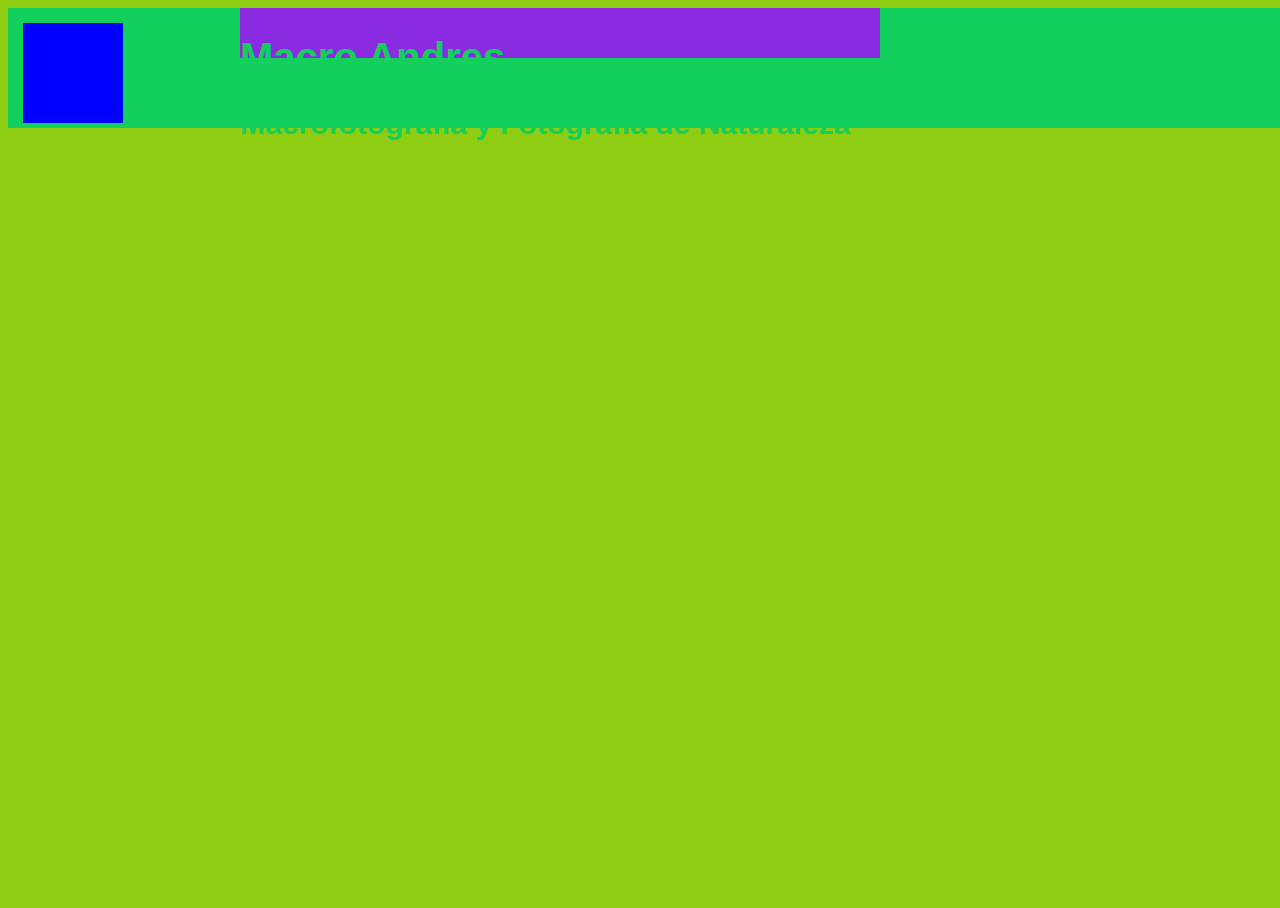
==== welcome.html @ 12e9157b "se crea repositorio de proyecto personal MACRO Andres" ====
<!DOCTYPE html> 
<html lang="en">
<head>
    <meta charset="UTF-8">
    <meta name="viewport" content="width=device-width, initial-scale=1.0">
    <link rel="stylesheet" href="css/style.css">
    <title>Macro Andres</title>
</head>
<body>
    <div class="contenedor">
        <div class="header">
            <div class='logo'>
                <div img src="./img/LOGO Macro Andres.png" alt="Logo MA" id="logo"></div>
            </div>
                <div class="contenedornombre">
                    <div class="nombre">
                        <h1>Macro Andres</h1>
                        <h2>Macrofotografía y Fotografía de Naturaleza</h2>
                    </div>
        </div>
        <section class="section"></section>

        <nav class="nav"></nav>
        <fotosNav class="fotosNav"></fotosNav>
        <footer class="footer"></footer>
    </div>

</body>
</html>
---- css/style.css ----
@font-face {
    font-family: 'saudagar', 'saudagar';
    src: url(./fuente/saudagar.ttf);
}
body ,html {
    width: 100%;
    height: 100vh;
    background-color: rgb(143, 205, 19);
}
.contenedor {
    width: 100%;
}
.header {
    width: 100%;
    height: 120px;
    background-color: #12d05b;
    display: flex;
    justify-content: space-between;    
}
.logo { 
    height: 100px;
    width: 100px;
    margin: 30px;
    margin: 15px;
    background-color: blue;
}
.contenedornombre {
    width: 50%;
    height: 400px;
    display: flex;
    width: 50%;
    height: 50px;
    background-color: blueviolet;
}
.nombre {
    font-size: 20px;
    font-weight: bold;
    font-family: 'saudagar' , sans-serif;
    color: #12d05b;
}

.nav {

}
.fotosNav {

}
.footer {

}
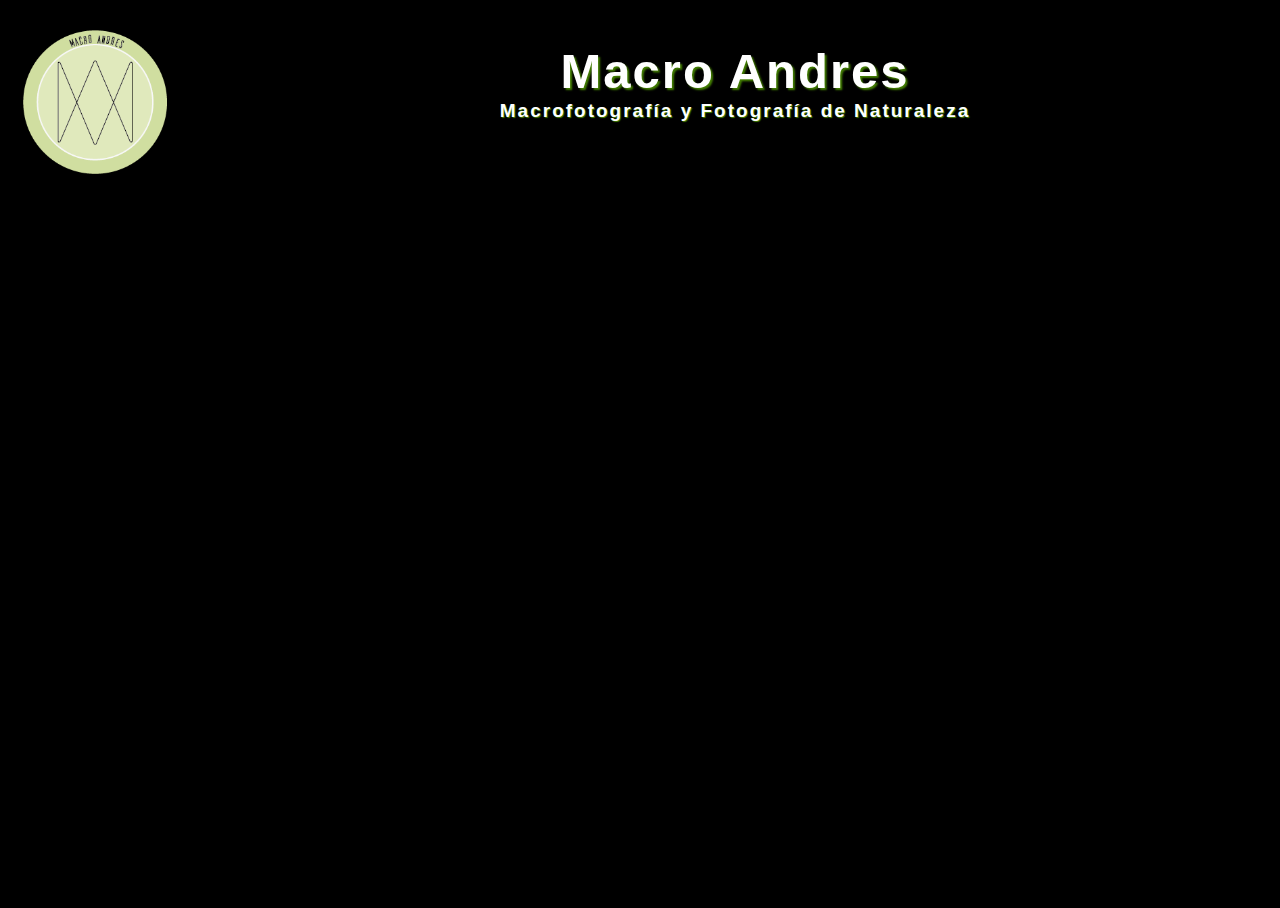
==== commit 8869fea0: "avance de la pagina en el CSS" ====
--- a/welcome.html
+++ b/welcome.html
@@ -10,13 +10,15 @@
     <div class="contenedor">
         <div class="header">
             <div class='logo'>
-                <div img src="./img/LOGO Macro Andres.png" alt="Logo MA" id="logo"></div>
+                <img src="./img/LOGO Macro Andres.png" alt="Logo MA"/>
             </div>
                 <div class="contenedornombre">
-                    <div class="nombre">
-                        <h1>Macro Andres</h1>
-                        <h2>Macrofotografía y Fotografía de Naturaleza</h2>
+                    <div id="nombre">
+                        <h1 id="nombre">Macro Andres</h1>
+                        <h2 id="subtlt">Macrofotografía y Fotografía de Naturaleza</h2>
                     </div>
+                    
+                </div>  
         </div>
         <section class="section"></section>
 
--- a/css/style.css
+++ b/css/style.css
@@ -2,10 +2,14 @@
     font-family: 'saudagar', 'saudagar';
     src: url(./fuente/saudagar.ttf);
 }
+@font-face {
+    font-family: 'modern-Age' , 'modern-Age';
+    src: url(./fuente/modern-age.ttf);
+}
 body ,html {
     width: 100%;
     height: 100vh;
-    background-color: rgb(143, 205, 19);
+    background-color: rgb(0, 0, 0);
 }
 .contenedor {
     width: 100%;
@@ -13,30 +17,48 @@
 .header {
     width: 100%;
     height: 120px;
-    background-color: #12d05b;
     display: flex;
-    justify-content: space-between;    
+    justify-content: space-between;
+
 }
 .logo { 
-    height: 100px;
-    width: 100px;
-    margin: 30px;
+    height: 150px;
+    width: 150px;
     margin: 15px;
-    background-color: blue;
+}
+.logo img { 
+    width: 100%;
+    height: auto;
+    object-fit: cover;
 }
 .contenedornombre {
-    width: 50%;
-    height: 400px;
     display: flex;
-    width: 50%;
-    height: 50px;
-    background-color: blueviolet;
+    width: 90%;
+    height: 150px;
+    display: flex;
+    align-items: center;    
+    justify-content: center;
+    font-family: 'saudagar' , sans-serif;
+    flex-direction: column;
+    text-align: center;
 }
-.nombre {
-    font-size: 20px;
+
+#nombre {
+    font-size: 49px;
     font-weight: bold;
-    font-family: 'saudagar' , sans-serif;
-    color: #12d05b;
+    color: #ffffff;
+    margin: 0;
+    letter-spacing: 2px;
+    text-shadow: 2px 2px 2px rgba(132, 252, 3, 0.5);
+}
+#subtlt {
+    font-size: 19px;
+    font-family: 'morern-Age' , sans-serif;
+    margin: 1px;
+    color: white;
+    letter-spacing: 2px;
+    text-shadow: 1px 1px 1px rgba(132, 252, 3, 0.5);
+
 }
 
 .nav {
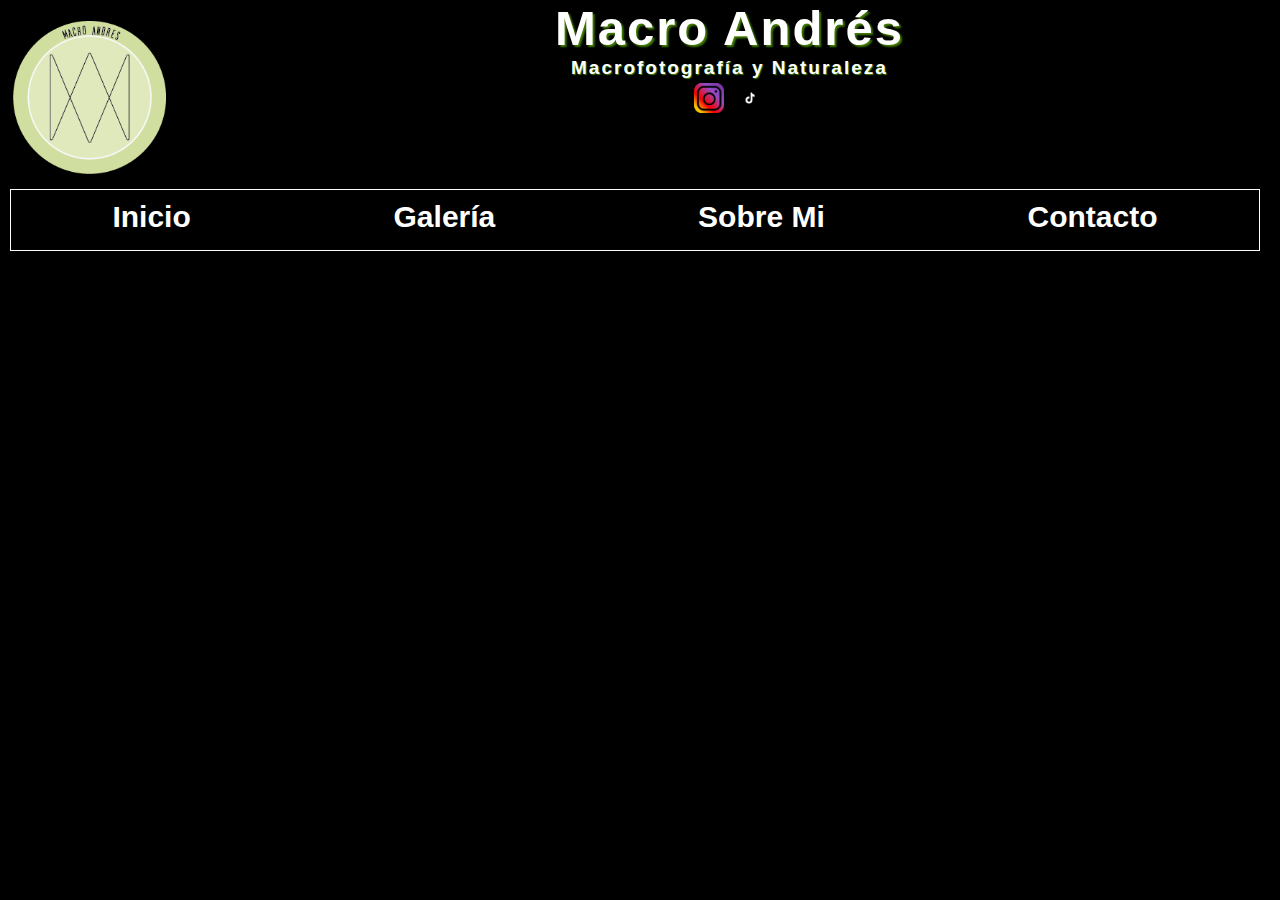
==== commit 41dbcaeb: "agrego barra de nav incluyendo CSS, falta pulir" ====
--- a/welcome.html
+++ b/welcome.html
@@ -14,15 +14,26 @@
             </div>
                 <div class="contenedornombre">
                     <div id="nombre">
-                        <h1 id="nombre">Macro Andres</h1>
-                        <h2 id="subtlt">Macrofotografía y Fotografía de Naturaleza</h2>
+                        <h1 id="nombre">Macro Andrés</h1>
+                        <h2 id="subtlt">Macrofotografía y Naturaleza</h2>
                     </div>
-                    
+                    <div id="redes">
+                        <div>
+                            <img src="./img/Instagram-Logo-PNG.png" alt="logo IG" />
+                            
+                            <img src="./img/logo tiktok.png" alt="logo TK" id="tk" text ="@dres.jpeg"/>
+                        </div>
+                    </div>
                 </div>  
         </div>
-        <section class="section"></section>
-
-        <nav class="nav"></nav>
+    <div nav class="nav">
+        <ul>
+            <li><a href="#">Inicio</a></li>
+            <li><a href="#">Galería</a></li>
+            <li><a href="#">Sobre Mi</a></li>
+            <li><a href="#">Contacto</a></li>
+        </ul>
+    </div>
         <fotosNav class="fotosNav"></fotosNav>
         <footer class="footer"></footer>
     </div>
--- a/css/style.css
+++ b/css/style.css
@@ -10,21 +10,27 @@
     width: 100%;
     height: 100vh;
     background-color: rgb(0, 0, 0);
+    overflow: hidden;
+    padding: 0;
+    margin: 0;
+    box-sizing: border-box;
 }
 .contenedor {
     width: 100%;
+    display: flex;
+    justify-content: space-around;
+    flex-direction: column;
 }
 .header {
     width: 100%;
     height: 120px;
     display: flex;
-    justify-content: space-between;
-
+    justify-content: space-around;
 }
 .logo { 
-    height: 150px;
-    width: 150px;
-    margin: 15px;
+    height: 160px;
+    width: 160px;
+    margin: 13px;
 }
 .logo img { 
     width: 100%;
@@ -58,12 +64,53 @@
     color: white;
     letter-spacing: 2px;
     text-shadow: 1px 1px 1px rgba(132, 252, 3, 0.5);
-
+}
+#redes {
+    justify-content: space-around;
+    display: flex;
+    width: 130px;
+    height: 100px;
+}
+#redes img {
+    width: 30px;
+    height: 30px;
+    margin: 3px;
+    border-radius: 5px;
+}
+.nav {
+    width: auto;
+    height: 40px;
+    padding: 10px;
+    margin-top: 69px;
+    margin-left: 10px;
+    margin-right: 20px;
+    border: 1px solid white;
+}
+.nav ul {
+    display: flex;
+    gap: 20px;
+    list-style: none;
+    margin: 0;
+    padding: 0;
+    display: flex;
+    justify-content: space-around;
+}
+.nav li {
+    font-size: 30px;
+    font-family: 'saudagar' , sans-serif;
+}
+.nav a {
+    color: white;
+    text-decoration: none;
+    font-weight: bold;
+}
+.nav a:hover {
+    color: black;
+    background-color: white;
+    border-radius: 5px;
+    padding: 5px;
 }
 
-.nav {
-
-}
 .fotosNav {
 
 }
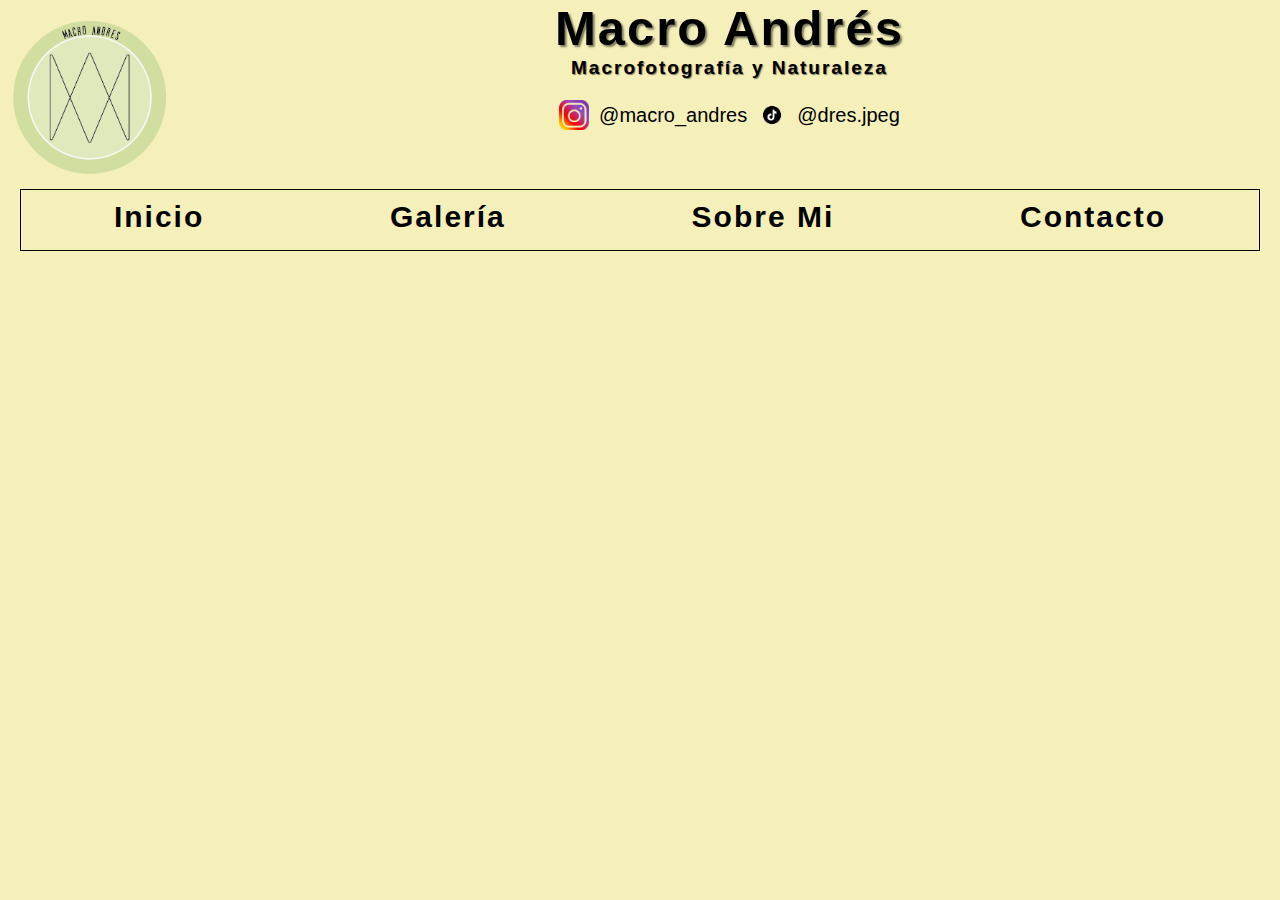
==== commit 1fc3376b: "redes y logos de redes organizados" ====
--- a/welcome.html
+++ b/welcome.html
@@ -18,10 +18,15 @@
                         <h2 id="subtlt">Macrofotografía y Naturaleza</h2>
                     </div>
                     <div id="redes">
-                        <div>
-                            <img src="./img/Instagram-Logo-PNG.png" alt="logo IG" />
-                            
-                            <img src="./img/logo tiktok.png" alt="logo TK" id="tk" text ="@dres.jpeg"/>
+                        <div class="redes-logos">
+                            <div class="red-social">
+                                <img src="./img/Instagram-Logo-PNG.png" alt="logo IG" id="logoigtk"/>
+                                    <text id="perfil">@macro_andres</text>
+                            </div>
+                            <div class="red-social">
+                                <img src="./img/logo tiktok.png" alt="logo TK" id="logoigtk"/>
+                                    <text id="perfil">@dres.jpeg</text>
+                            </div>
                         </div>
                     </div>
                 </div>  
--- a/css/style.css
+++ b/css/style.css
@@ -6,10 +6,15 @@
     font-family: 'modern-Age' , 'modern-Age';
     src: url(./fuente/modern-age.ttf);
 }
+text, h1, h2, h3, h4, h5, h6, p,li, ul, a {
+    margin: 0;
+    padding: 0;
+    color: black !important;
+}
 body ,html {
     width: 100%;
     height: 100vh;
-    background-color: rgb(0, 0, 0);
+    background-color: rgb(245, 240, 186);
     overflow: hidden;
     padding: 0;
     margin: 0;
@@ -42,7 +47,8 @@
     width: 90%;
     height: 150px;
     display: flex;
-    align-items: center;    
+    align-items: center;
+    align-content: space-around;
     justify-content: center;
     font-family: 'saudagar' , sans-serif;
     flex-direction: column;
@@ -55,7 +61,7 @@
     color: #ffffff;
     margin: 0;
     letter-spacing: 2px;
-    text-shadow: 2px 2px 2px rgba(132, 252, 3, 0.5);
+    text-shadow: 2px 2px 2px rgba(0, 0, 0, 0.5);
 }
 #subtlt {
     font-size: 19px;
@@ -63,28 +69,46 @@
     margin: 1px;
     color: white;
     letter-spacing: 2px;
-    text-shadow: 1px 1px 1px rgba(132, 252, 3, 0.5);
+    text-shadow: 1px 1px 1px rgba(0, 0, 0, 0.5);
 }
 #redes {
     justify-content: space-around;
+    align-content: start;
     display: flex;
-    width: 130px;
+    flex-direction: column;
+    width: 300px;
     height: 100px;
 }
-#redes img {
+#perfil {
+    color: white;
+    font-size: 20px;
+    align-content: center;
+    font-style: bold;
+}
+.redes-logos {
+    display: flex;
+    align-items: center;
+    gap: 10px;
+    padding: 10px;
+    justify-content: center;
+}
+.red-social img{
     width: 30px;
-    height: 30px;
-    margin: 3px;
-    border-radius: 5px;
+    height: auto
+}
+.red-social {
+    display: flex;
+    align-items: center;  
+    gap: 10px;
 }
 .nav {
     width: auto;
     height: 40px;
     padding: 10px;
     margin-top: 69px;
-    margin-left: 10px;
+    margin-left: 20px;
     margin-right: 20px;
-    border: 1px solid white;
+    border: 1px solid rgb(0, 0, 0);
 }
 .nav ul {
     display: flex;
@@ -98,6 +122,7 @@
 .nav li {
     font-size: 30px;
     font-family: 'saudagar' , sans-serif;
+    letter-spacing: 2px;
 }
 .nav a {
     color: white;
@@ -109,11 +134,4 @@
     background-color: white;
     border-radius: 5px;
     padding: 5px;
-}
-
-.fotosNav {
-
-}
-.footer {
-
 }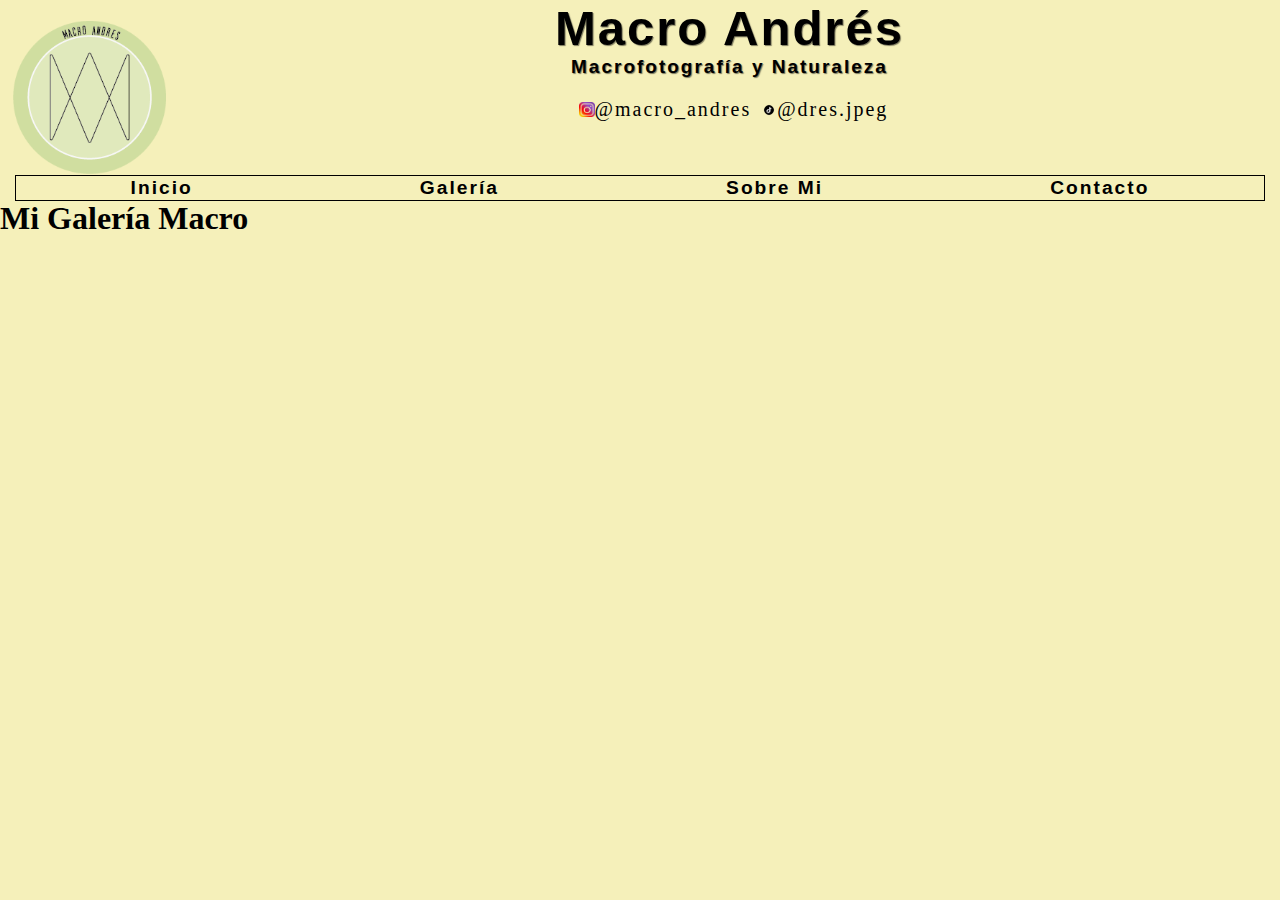
==== commit 768e89a8: "json de prueba" ====
--- a/welcome.html
+++ b/welcome.html
@@ -39,6 +39,14 @@
             <li><a href="#">Contacto</a></li>
         </ul>
     </div>
+
+    <div>
+        <h1>Mi Galería Macro</h1>
+        <div id="galeria"></div>
+    
+        <script src="script.js"></script>
+        </div>
+
         <fotosNav class="fotosNav"></fotosNav>
         <footer class="footer"></footer>
     </div>
--- a/css/style.css
+++ b/css/style.css
@@ -25,12 +25,14 @@
     display: flex;
     justify-content: space-around;
     flex-direction: column;
+    margin: 0;
+    padding: 0;
 }
 .header {
     width: 100%;
     height: 120px;
     display: flex;
-    justify-content: space-around;
+    align-content: space-around;
 }
 .logo { 
     height: 160px;
@@ -58,80 +60,83 @@
 #nombre {
     font-size: 49px;
     font-weight: bold;
-    color: #ffffff;
     margin: 0;
     letter-spacing: 2px;
-    text-shadow: 2px 2px 2px rgba(0, 0, 0, 0.5);
+    text-shadow: 1px 1px 1px rgba(0, 0, 0, 0.5);
 }
 #subtlt {
     font-size: 19px;
     font-family: 'morern-Age' , sans-serif;
-    margin: 1px;
-    color: white;
     letter-spacing: 2px;
     text-shadow: 1px 1px 1px rgba(0, 0, 0, 0.5);
 }
 #redes {
-    justify-content: space-around;
-    align-content: start;
     display: flex;
     flex-direction: column;
     width: 300px;
     height: 100px;
+    margin-top: 10px;
 }
 #perfil {
-    color: white;
     font-size: 20px;
     align-content: center;
     font-style: bold;
+    letter-spacing: 2px;
 }
 .redes-logos {
     display: flex;
     align-items: center;
+    width: 18rem;
     gap: 10px;
     padding: 10px;
     justify-content: center;
+    font-family:Cambria, Cochin, Georgia, Times, 'Times New Roman', serif
 }
 .red-social img{
-    width: 30px;
+    width: 1em;
     height: auto
 }
 .red-social {
     display: flex;
     align-items: center;  
-    gap: 10px;
+    justify-content: center;
+    margin: 0;
 }
 .nav {
     width: auto;
     height: 40px;
-    padding: 10px;
-    margin-top: 69px;
-    margin-left: 20px;
-    margin-right: 20px;
-    border: 1px solid rgb(0, 0, 0);
+    margin-top: 40px;
 }
 .nav ul {
     display: flex;
-    gap: 20px;
     list-style: none;
-    margin: 0;
-    padding: 0;
-    display: flex;
-    justify-content: space-around;
+    margin: 15px;
+    padding: 1px;
+    border: 0.1px solid rgb(0, 0, 0);
 }
 .nav li {
-    font-size: 30px;
+    display: flex;
+    font-size: 1.2rem;
     font-family: 'saudagar' , sans-serif;
     letter-spacing: 2px;
+    flex-grow: 2;
+    justify-content: center;
 }
 .nav a {
-    color: white;
     text-decoration: none;
     font-weight: bold;
 }
 .nav a:hover {
     color: black;
-    background-color: white;
+    background-color: rgba(238, 230, 3, 0.225);
     border-radius: 5px;
     padding: 5px;
+}
+#galeria {
+    display: flex;
+    flex-wrap: wrap;
+    justify-content: center;
+    align-items: center;
+    gap: 10px;
+    margin-top: 20px;
 }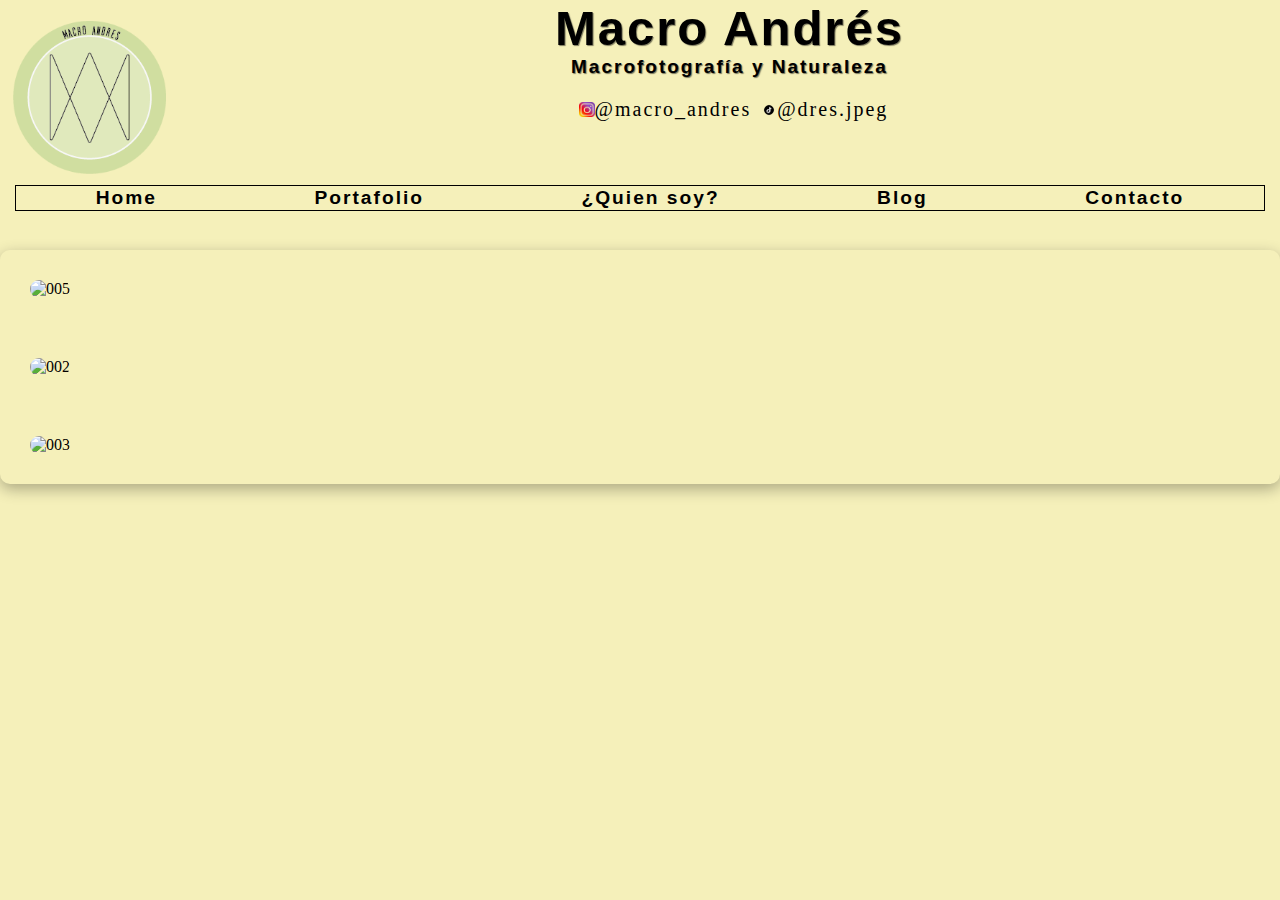
==== commit c59f0d25: "fotos agregadas" ====
--- a/welcome.html
+++ b/welcome.html
@@ -33,20 +33,23 @@
         </div>
     <div nav class="nav">
         <ul>
-            <li><a href="#">Inicio</a></li>
-            <li><a href="#">Galería</a></li>
-            <li><a href="#">Sobre Mi</a></li>
+            <li><a href="#">Home</a></li>
+            <li><a href="#">Portafolio</a></li>
+            <li><a href="#">¿Quien soy?</a></li>
+            <li><a href="#">Blog</a></li>
             <li><a href="#">Contacto</a></li>
         </ul>
     </div>
 
-    <div>
-        <h1>Mi Galería Macro</h1>
-        <div id="galeria"></div>
-    
-        <script src="script.js"></script>
+    <div class="carrusel">
+        <div class="carrusel-contenedor">
+            <div class="carrusel-imagenes">
+                <div class="carrusel-item"><img src="./img/fotos/005.jpg" alt="005"></div>
+                <div class="carrusel-item"><img src="./img/fotos/002.jpg" alt="002"></div>
+                <div class="carrusel-item"><img src="./img/fotos/003.jpg" alt="003"></div>
+            </div>
         </div>
-
+    </div>
         <fotosNav class="fotosNav"></fotosNav>
         <footer class="footer"></footer>
     </div>
--- a/css/style.css
+++ b/css/style.css
@@ -6,6 +6,17 @@
     font-family: 'modern-Age' , 'modern-Age';
     src: url(./fuente/modern-age.ttf);
 }
+/* @keyframes slide {
+    0% { transform: translateX(0%); }
+    20% { transform: translateX(0%); }  
+    25% { transform: translateX(-100%); }
+    45% { transform: translateX(-100%); } 
+    50% { transform: translateX(-200%); }
+    70% { transform: translateX(-200%); } 
+    75% { transform: translateX(-300%); }
+    95% { transform: translateX(-300%); } 
+    100% { transform: translateX(-400%); } 
+} */
 text, h1, h2, h3, h4, h5, h6, p,li, ul, a {
     margin: 0;
     padding: 0;
@@ -19,6 +30,8 @@
     padding: 0;
     margin: 0;
     box-sizing: border-box;
+    overflow: auto;
+
 }
 .contenedor {
     width: 100%;
@@ -105,7 +118,7 @@
 .nav {
     width: auto;
     height: 40px;
-    margin-top: 40px;
+    margin-top: 50px;
 }
 .nav ul {
     display: flex;
@@ -132,11 +145,28 @@
     border-radius: 5px;
     padding: 5px;
 }
-#galeria {
+
+.carrusel {
+    position: relative;
+    width: 100%;
+    border-radius: 10px;
+    margin-top: 40px;    
     display: flex;
-    flex-wrap: wrap;
     justify-content: center;
     align-items: center;
-    gap: 10px;
-    margin-top: 20px;
-}+    box-shadow: 0 5px 15px rgba(0, 0, 0, 0.3);
+}
+.carrusel-contenedor {
+    width: 100%;
+    animation: slide 10s infinite; 
+}
+.carrusel-imagneses {
+    width: 100%;
+}
+.carrusel-item img {
+    width: 95%;
+    margin: 30px;
+    border-radius: 10px;
+}
+
+
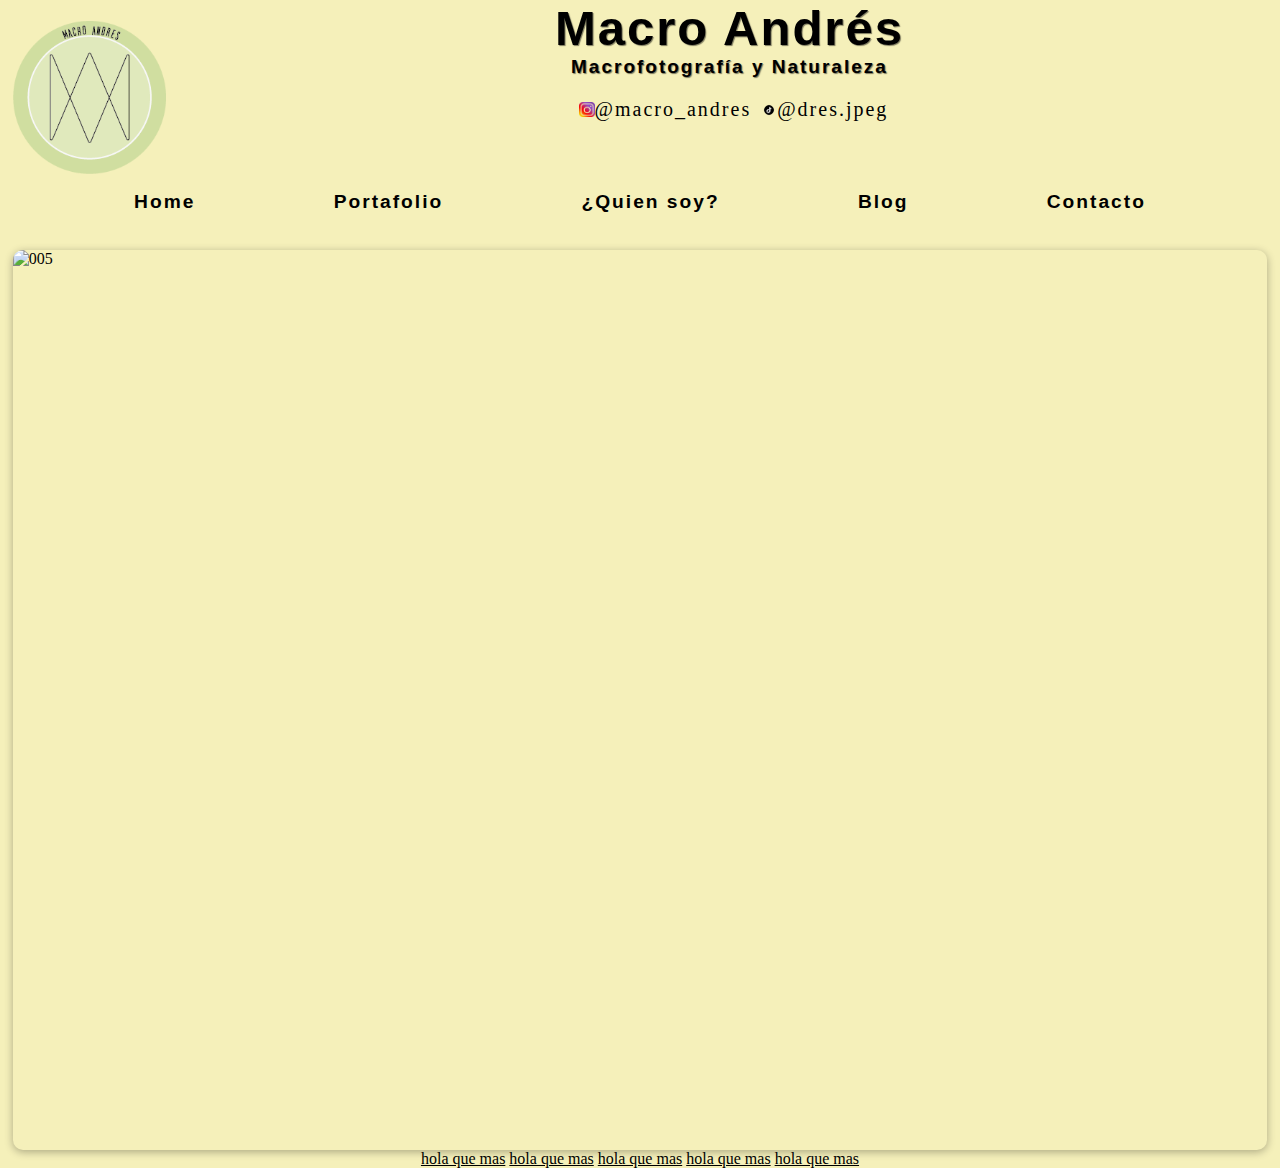
==== commit 498a314a: "Se agrega slide de las fotos del menu principal" ====
--- a/welcome.html
+++ b/welcome.html
@@ -42,17 +42,21 @@
     </div>
 
     <div class="carrusel">
-        <div class="carrusel-contenedor">
-            <div class="carrusel-imagenes">
-                <div class="carrusel-item"><img src="./img/fotos/005.jpg" alt="005"></div>
-                <div class="carrusel-item"><img src="./img/fotos/002.jpg" alt="002"></div>
-                <div class="carrusel-item"><img src="./img/fotos/003.jpg" alt="003"></div>
-            </div>
-        </div>
+        <img src="./img/fotos/005.jpg" alt="005" class="slide active">
+        <img src="./img/fotos/002.jpg" alt="002" class="slide">
+        <img src="./img/fotos/003.jpg" alt="003" class="slide">
     </div>
-        <fotosNav class="fotosNav"></fotosNav>
+        <fotosNav class="fotosNav">
+            <ul>
+                <il><a href="#">hola que mas</a></il>
+                <il><a href="#">hola que mas</a></il>
+                <il><a href="#">hola que mas</a></il>
+                <il><a href="#">hola que mas</a></il>
+                <il><a href="#">hola que mas</a></il>
+            </ul>
+        </fotosNav>
         <footer class="footer"></footer>
     </div>
-
+    <script src="slide.js"></script>
 </body>
 </html>--- a/css/style.css
+++ b/css/style.css
@@ -6,17 +6,7 @@
     font-family: 'modern-Age' , 'modern-Age';
     src: url(./fuente/modern-age.ttf);
 }
-/* @keyframes slide {
-    0% { transform: translateX(0%); }
-    20% { transform: translateX(0%); }  
-    25% { transform: translateX(-100%); }
-    45% { transform: translateX(-100%); } 
-    50% { transform: translateX(-200%); }
-    70% { transform: translateX(-200%); } 
-    75% { transform: translateX(-300%); }
-    95% { transform: translateX(-300%); } 
-    100% { transform: translateX(-400%); } 
-} */
+
 text, h1, h2, h3, h4, h5, h6, p,li, ul, a {
     margin: 0;
     padding: 0;
@@ -26,20 +16,19 @@
     width: 100%;
     height: 100vh;
     background-color: rgb(245, 240, 186);
-    overflow: hidden;
     padding: 0;
     margin: 0;
     box-sizing: border-box;
-    overflow: auto;
 
 }
 .contenedor {
     width: 100%;
     display: flex;
-    justify-content: space-around;
+    justify-content: center;
     flex-direction: column;
-    margin: 0;
+    margin: 0 auto;
     padding: 0;
+    align-items: center;
 }
 .header {
     width: 100%;
@@ -51,6 +40,7 @@
     height: 160px;
     width: 160px;
     margin: 13px;
+    max-width: 100%;
 }
 .logo img { 
     width: 100%;
@@ -79,7 +69,7 @@
 }
 #subtlt {
     font-size: 19px;
-    font-family: 'morern-Age' , sans-serif;
+    font-family: 'modern-Age' , sans-serif;
     letter-spacing: 2px;
     text-shadow: 1px 1px 1px rgba(0, 0, 0, 0.5);
 }
@@ -103,7 +93,8 @@
     gap: 10px;
     padding: 10px;
     justify-content: center;
-    font-family:Cambria, Cochin, Georgia, Times, 'Times New Roman', serif
+    font-family:Cambria, Cochin, Georgia, Times, 'Times New Roman', serif;
+    max-width: 100%;
 }
 .red-social img{
     width: 1em;
@@ -116,16 +107,17 @@
     margin: 0;
 }
 .nav {
-    width: auto;
+    width: 90%;
     height: 40px;
     margin-top: 50px;
+    max-width: 100%;
 }
 .nav ul {
     display: flex;
     list-style: none;
-    margin: 15px;
+    align-content: space-around;
+    margin-top: 20px;
     padding: 1px;
-    border: 0.1px solid rgb(0, 0, 0);
 }
 .nav li {
     display: flex;
@@ -141,32 +133,41 @@
 }
 .nav a:hover {
     color: black;
-    background-color: rgba(238, 230, 3, 0.225);
+    background-color: rgba(238, 207, 3, 0.225);
     border-radius: 5px;
-    padding: 5px;
+}
+.carrusel {
+    display: flex;
+    justify-content: center;
+    position: relative;
+    width: 98%;
+    height: 900px;
+    margin-top: 40px;
+}
+.carrusel img {
+    width: 100%;
+    height: 100%;
+    position: absolute;
+    opacity: 0;
+    box-shadow: 0 2px 8px rgba(0, 0, 0, 0.3);
+    border-radius: 10px;
+    align-items: center;
 }
 
-.carrusel {
-    position: relative;
+.slide {
+    position: absolute;
+    top: 0;
+    left: 0;
     width: 100%;
-    border-radius: 10px;
-    margin-top: 40px;    
-    display: flex;
-    justify-content: center;
-    align-items: center;
-    box-shadow: 0 5px 15px rgba(0, 0, 0, 0.3);
+    height: 100%;
+    opacity: 0;
+    transition: opacity 1s ease-in-out;
+    object-fit: cover;
 }
-.carrusel-contenedor {
-    width: 100%;
-    animation: slide 10s infinite; 
+.slide.active {
+    opacity: 1;
+    z-index: 1;
 }
-.carrusel-imagneses {
-    width: 100%;
-}
-.carrusel-item img {
-    width: 95%;
-    margin: 30px;
-    border-radius: 10px;
-}
-
-
+* {
+    /* outline: 1px solid red; */
+}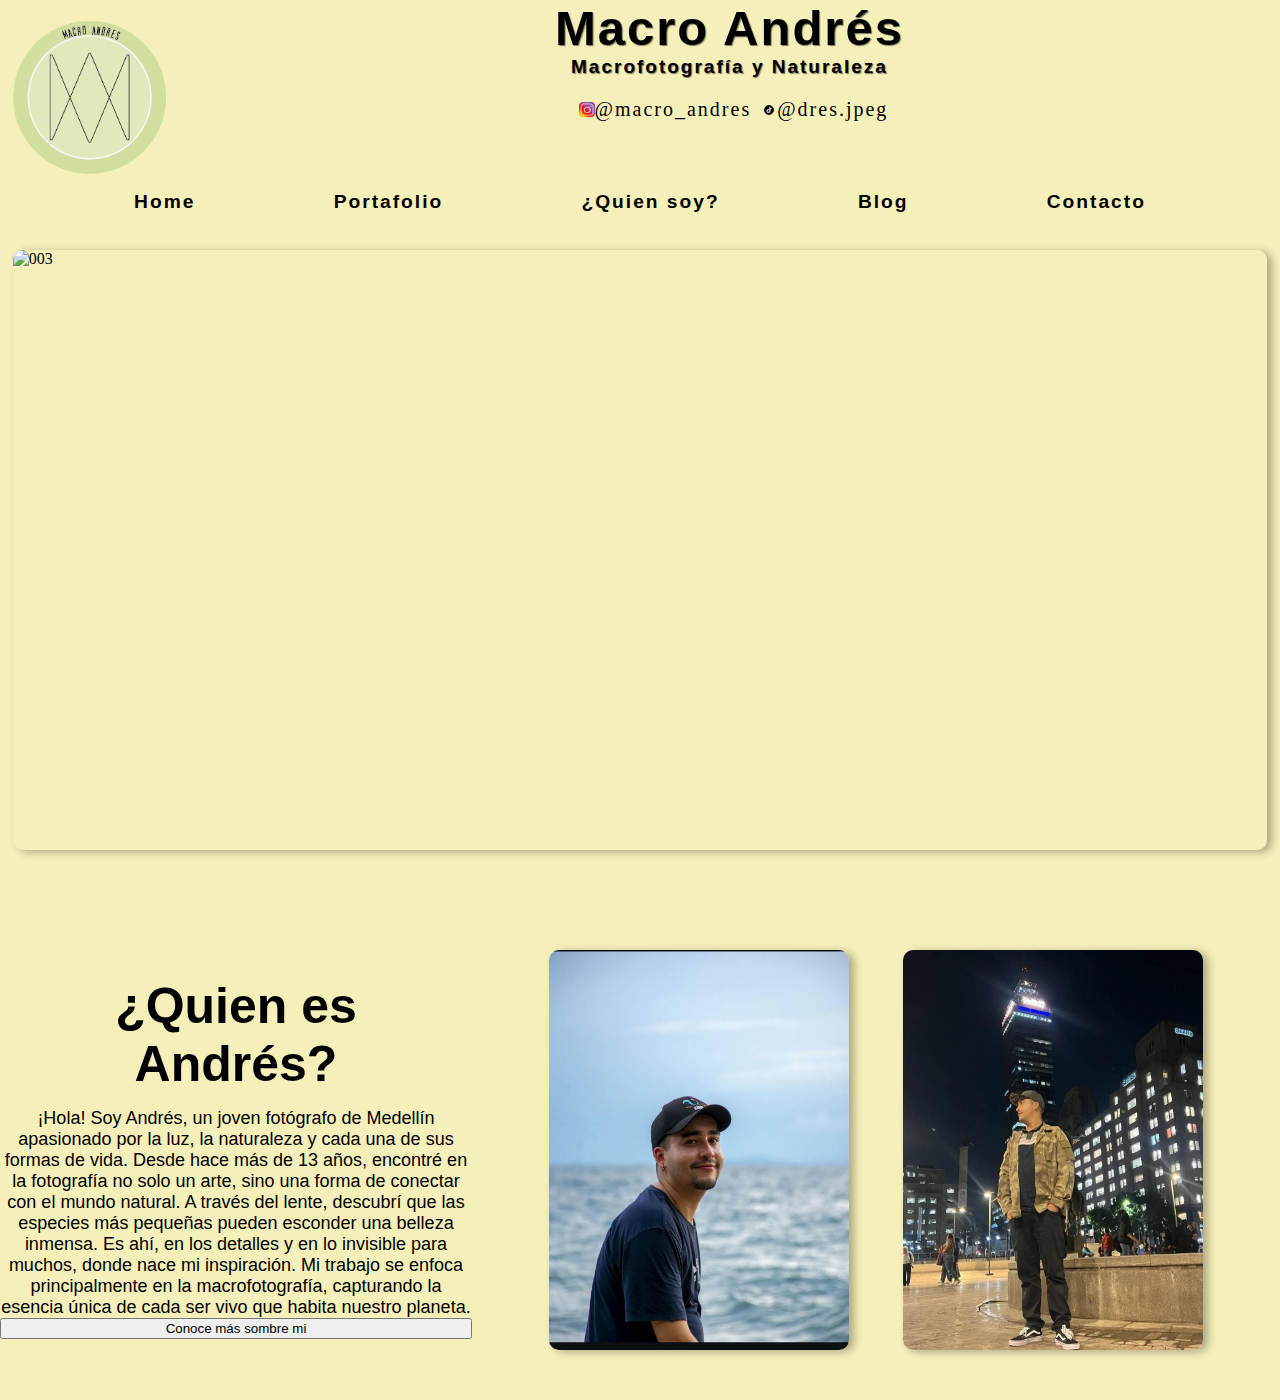
==== commit 03ef072e: "Quien soy terminado" ====
--- a/welcome.html
+++ b/welcome.html
@@ -35,28 +35,37 @@
         <ul>
             <li><a href="#">Home</a></li>
             <li><a href="#">Portafolio</a></li>
-            <li><a href="#">¿Quien soy?</a></li>
+            <li><a href="#qns">¿Quien soy?</a></li>
             <li><a href="#">Blog</a></li>
             <li><a href="#">Contacto</a></li>
         </ul>
     </div>
 
     <div class="carrusel">
-        <img src="./img/fotos/005.jpg" alt="005" class="slide active">
-        <img src="./img/fotos/002.jpg" alt="002" class="slide">
-        <img src="./img/fotos/003.jpg" alt="003" class="slide">
+        <img src="./img/fotos/003.jpg" alt="003" class="slide active">
+        <img src="./img/fotos/005.jpg" alt="005" class="slide">
+        <img src="./img/fotos/006.jpg" alt="006" class="slide">
+        <img src="./img/fotos/007.jpg" alt="007" class="slide">
+        <img src="./img/fotos/008.jpg" alt="008" class="slide">
+
     </div>
-        <fotosNav class="fotosNav">
-            <ul>
-                <il><a href="#">hola que mas</a></il>
-                <il><a href="#">hola que mas</a></il>
-                <il><a href="#">hola que mas</a></il>
-                <il><a href="#">hola que mas</a></il>
-                <il><a href="#">hola que mas</a></il>
-            </ul>
-        </fotosNav>
+
+    <div class = "cont-quiensoy">
+        <div id = "quien-soy">
+            <h2 id="qns">¿Quien es Andrés?</h2>
+            <p id="hla">¡Hola! Soy Andrés, un joven fotógrafo de Medellín apasionado por la luz, la naturaleza y cada una de sus formas de vida. Desde hace más de 13 años, encontré en la fotografía no solo un arte, sino una forma de conectar con el mundo natural.
+            A través del lente, descubrí que las especies más pequeñas pueden esconder una belleza inmensa. Es ahí, en los detalles y en lo invisible para muchos, donde nace mi inspiración. Mi trabajo se enfoca principalmente en la macrofotografía, capturando la esencia única de cada ser vivo que habita nuestro planeta. </p>
+            <button class="butt">Conoce más sombre mi</button>
+        </div>
+        <div id="ft-andres">
+                <img src="./img/fotos/010.jpeg" alt="Andres" id="foto-andres">
+                <img src="./img/fotos/009.jpeg" alt="Andres" id="foto-andres">
+        </div>
+    </div>  
+
         <footer class="footer"></footer>
     </div>
     <script src="slide.js"></script>
+
 </body>
 </html>--- a/css/style.css
+++ b/css/style.css
@@ -6,11 +6,11 @@
     font-family: 'modern-Age' , 'modern-Age';
     src: url(./fuente/modern-age.ttf);
 }
-
 text, h1, h2, h3, h4, h5, h6, p,li, ul, a {
     margin: 0;
     padding: 0;
     color: black !important;
+    text-align: center;
 }
 body ,html {
     width: 100%;
@@ -141,7 +141,7 @@
     justify-content: center;
     position: relative;
     width: 98%;
-    height: 900px;
+    height: 600px;
     margin-top: 40px;
 }
 .carrusel img {
@@ -149,7 +149,7 @@
     height: 100%;
     position: absolute;
     opacity: 0;
-    box-shadow: 0 2px 8px rgba(0, 0, 0, 0.3);
+    box-shadow: 5px 2px 8px rgba(0, 0, 0, 0.3);
     border-radius: 10px;
     align-items: center;
 }
@@ -168,6 +168,43 @@
     opacity: 1;
     z-index: 1;
 }
+.cont-quiensoy {
+    display: flex;
+    flex-direction: row;
+    justify-content: center;
+    width: 100%;
+    margin-top: 50px;
+    max-width: 100%;
+}
+#quien-soy{
+    width: 40%;
+    display: flex;
+    flex-direction: column;
+    justify-content: center;
+    align-content: center;
+}
+#qns {
+    font-size: 50px;
+    font-family: 'Lucida Sans', 'Lucida Sans Regular', 'Lucida Grande', 'Lucida Sans Unicode', Geneva, Verdana, sans-serif;
+    margin: 15px;
+}
+#hla{
+    font-size: 18px;
+    font-family:'Segoe UI', Tahoma, Geneva, Verdana, sans-serif
+}
+#foto-andres{
+    width: 300px;
+    height: 400px;
+    border-radius: 10px;
+    box-shadow: 5px 2px 8px rgba(0, 0, 0, 0.3);
+}
+#ft-andres{
+    display: flex;
+    flex-direction: row;
+    width: 60%;
+    margin: 50px;
+    justify-content: space-around;
+}
 * {
     /* outline: 1px solid red; */
 }